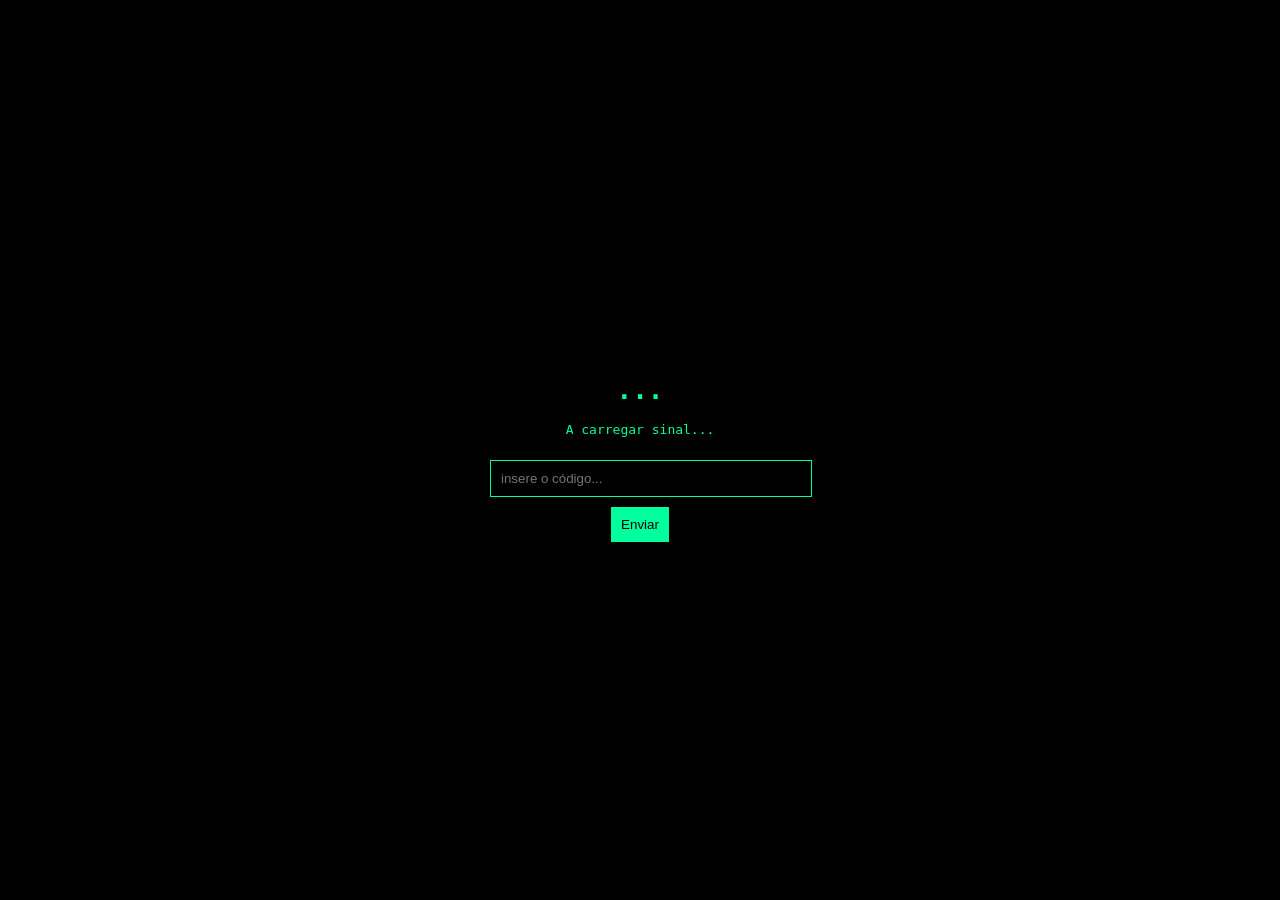
==== index.html @ 4ce7de9b "Update index.html" ====
<!DOCTYPE html>
<html lang="pt">
<head>
  <meta charset="UTF-8">
  <title>THE SIGNAL</title>
  <link rel="stylesheet" href="style.css">
</head>
<body>

<div class="container">

  <h1 id="title">...</h1>
  <p id="output">A carregar sinal...</p>

  <input id="input" placeholder="insere o código..." />
  <button onclick="gerar()">Enviar</button>

</div>

<script src="app.js"></script>
</body>
</html>
---- style.css ----
body {
  margin: 0;
  background: black;
  color: #00ff9d;
  font-family: monospace;
  display: flex;
  height: 100vh;
  align-items: center;
  justify-content: center;
}

.container {
  text-align: center;
  width: 300px;
}

input {
  margin-top: 10px;
  padding: 10px;
  background: black;
  border: 1px solid #00ff9d;
  color: #00ff9d;
  width: 100%;
}

button {
  margin-top: 10px;
  padding: 10px;
  background: #00ff9d;
  border: none;
  cursor: pointer;
}
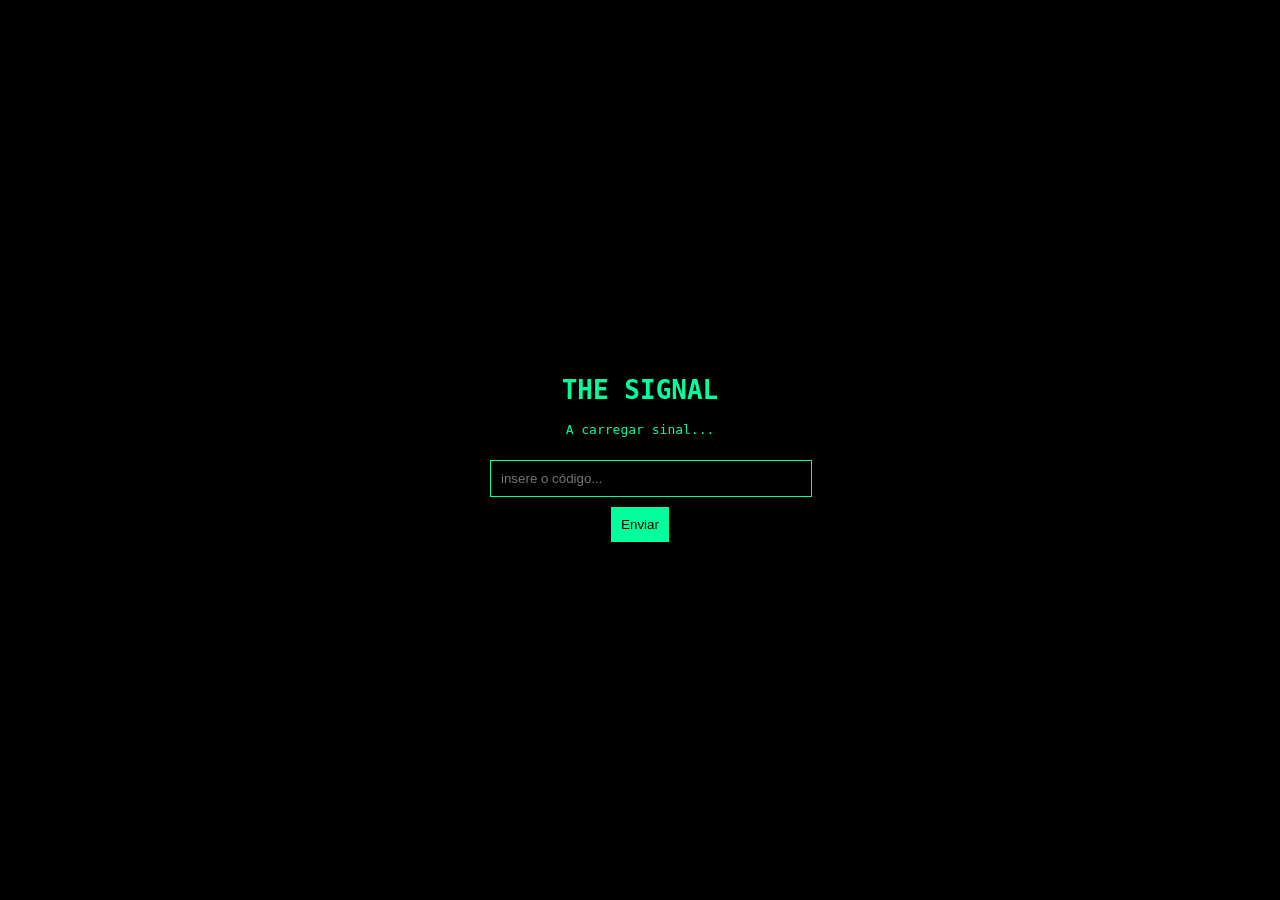
==== commit 5adc6678: "Update index.html" ====
--- a/index.html
+++ b/index.html
@@ -5,18 +5,22 @@
   <title>THE SIGNAL</title>
   <link rel="stylesheet" href="style.css">
 </head>
+
 <body>
 
 <div class="container">
 
-  <h1 id="title">...</h1>
+  <h1 id="title">THE SIGNAL</h1>
+
   <p id="output">A carregar sinal...</p>
 
   <input id="input" placeholder="insere o código..." />
+
   <button onclick="gerar()">Enviar</button>
 
 </div>
 
 <script src="app.js"></script>
+
 </body>
 </html>
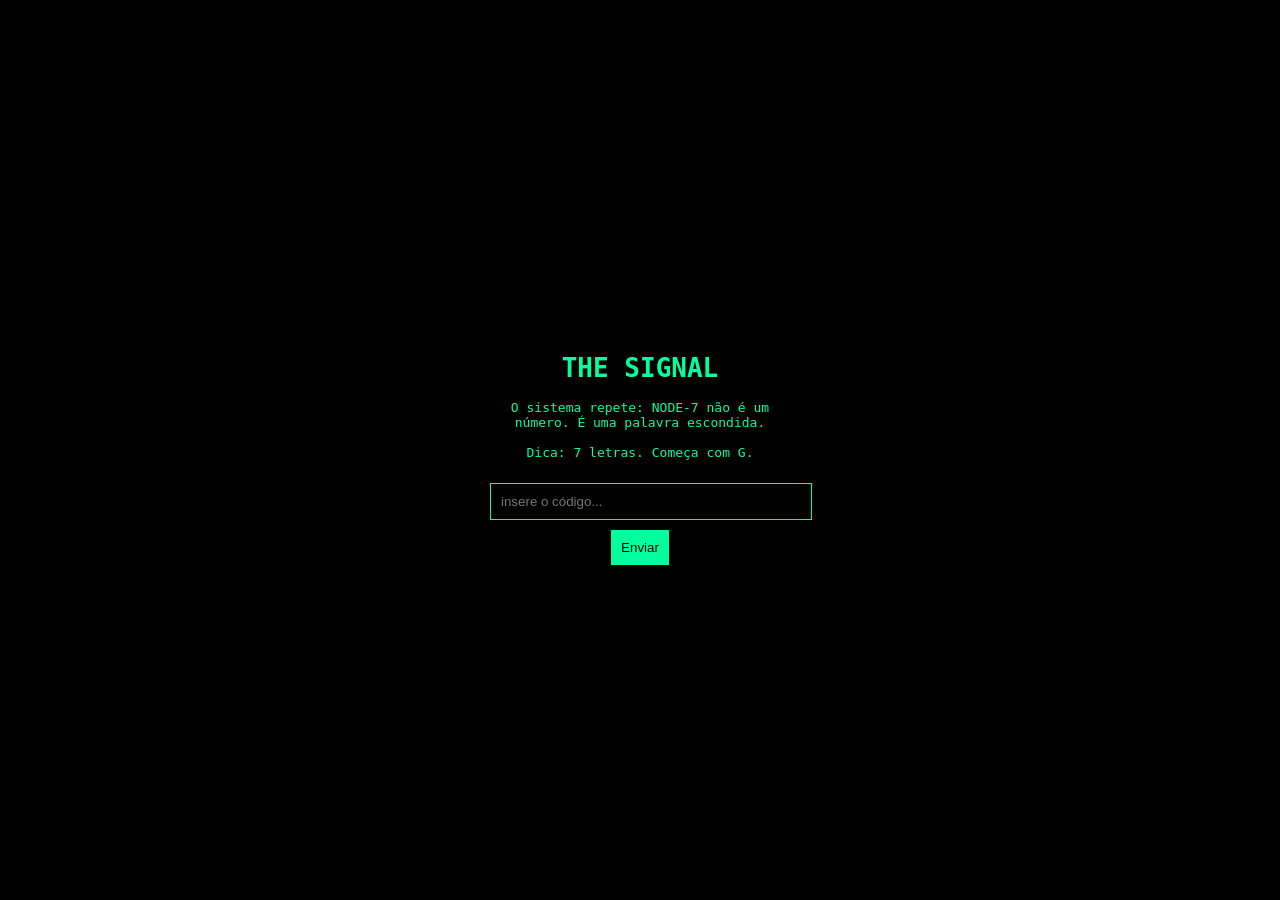
==== commit 95238514: "Update index.html" ====
--- a/index.html
+++ b/index.html
@@ -10,17 +10,19 @@
 
 <div class="container">
 
-  <h1 id="title">THE SIGNAL</h1>
+  <h1>THE SIGNAL</h1>
 
-  <p id="output">A carregar sinal...</p>
+  <p id="output">
+    O sistema repete: NODE-7 não é um número. É uma palavra escondida.
+    <br><br>
+    Dica: 7 letras. Começa com G.
+  </p>
 
   <input id="input" placeholder="insere o código..." />
-
-  <button onclick="gerar()">Enviar</button>
+  <button onclick="check()">Enviar</button>
 
 </div>
 
 <script src="app.js"></script>
-
 </body>
 </html>
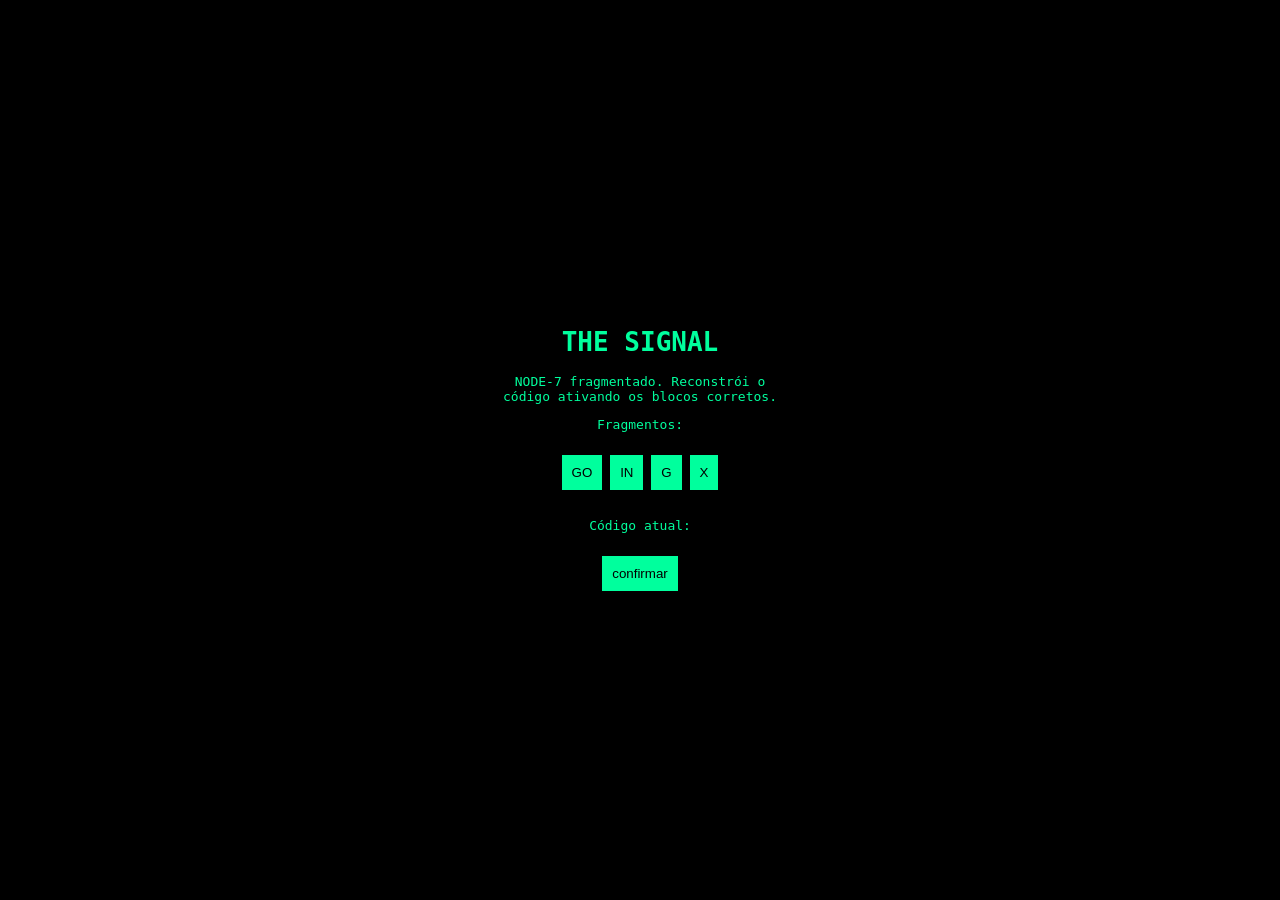
==== commit e09f3942: "Update index.html" ====
--- a/index.html
+++ b/index.html
@@ -1,9 +1,9 @@
 <!DOCTYPE html>
 <html lang="pt">
 <head>
-  <meta charset="UTF-8">
-  <title>THE SIGNAL</title>
-  <link rel="stylesheet" href="style.css">
+<meta charset="UTF-8">
+<title>THE SIGNAL</title>
+<link rel="stylesheet" href="style.css">
 </head>
 
 <body>
@@ -13,16 +13,27 @@
   <h1>THE SIGNAL</h1>
 
   <p id="output">
-    O sistema repete: NODE-7 não é um número. É uma palavra escondida.
-    <br><br>
-    Dica: 7 letras. Começa com G.
+    NODE-7 fragmentado.
+    Reconstrói o código ativando os blocos corretos.
   </p>
 
-  <input id="input" placeholder="insere o código..." />
-  <button onclick="check()">Enviar</button>
+  <p>Fragmentos:</p>
+
+  <button onclick="add('go')">GO</button>
+  <button onclick="add('in')">IN</button>
+  <button onclick="add('g')">G</button>
+  <button onclick="add('x')">X</button>
+
+  <br><br>
+
+  <p>Código atual:</p>
+  <p id="code"></p>
+
+  <button onclick="check()">confirmar</button>
 
 </div>
 
 <script src="app.js"></script>
+
 </body>
 </html>
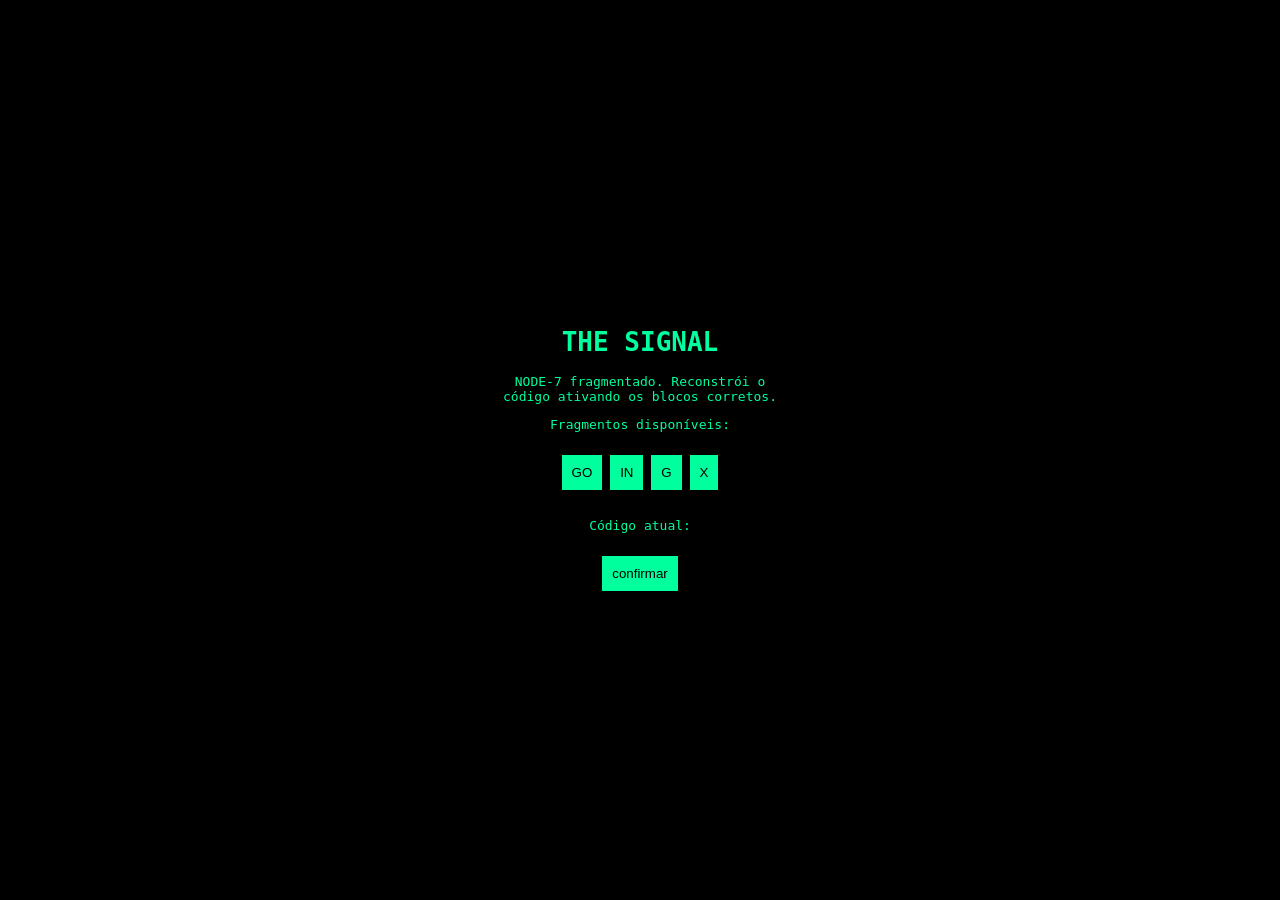
==== commit 2f159143: "Update index.html" ====
--- a/index.html
+++ b/index.html
@@ -17,7 +17,7 @@
     Reconstrói o código ativando os blocos corretos.
   </p>
 
-  <p>Fragmentos:</p>
+  <p>Fragmentos disponíveis:</p>
 
   <button onclick="add('go')">GO</button>
   <button onclick="add('in')">IN</button>
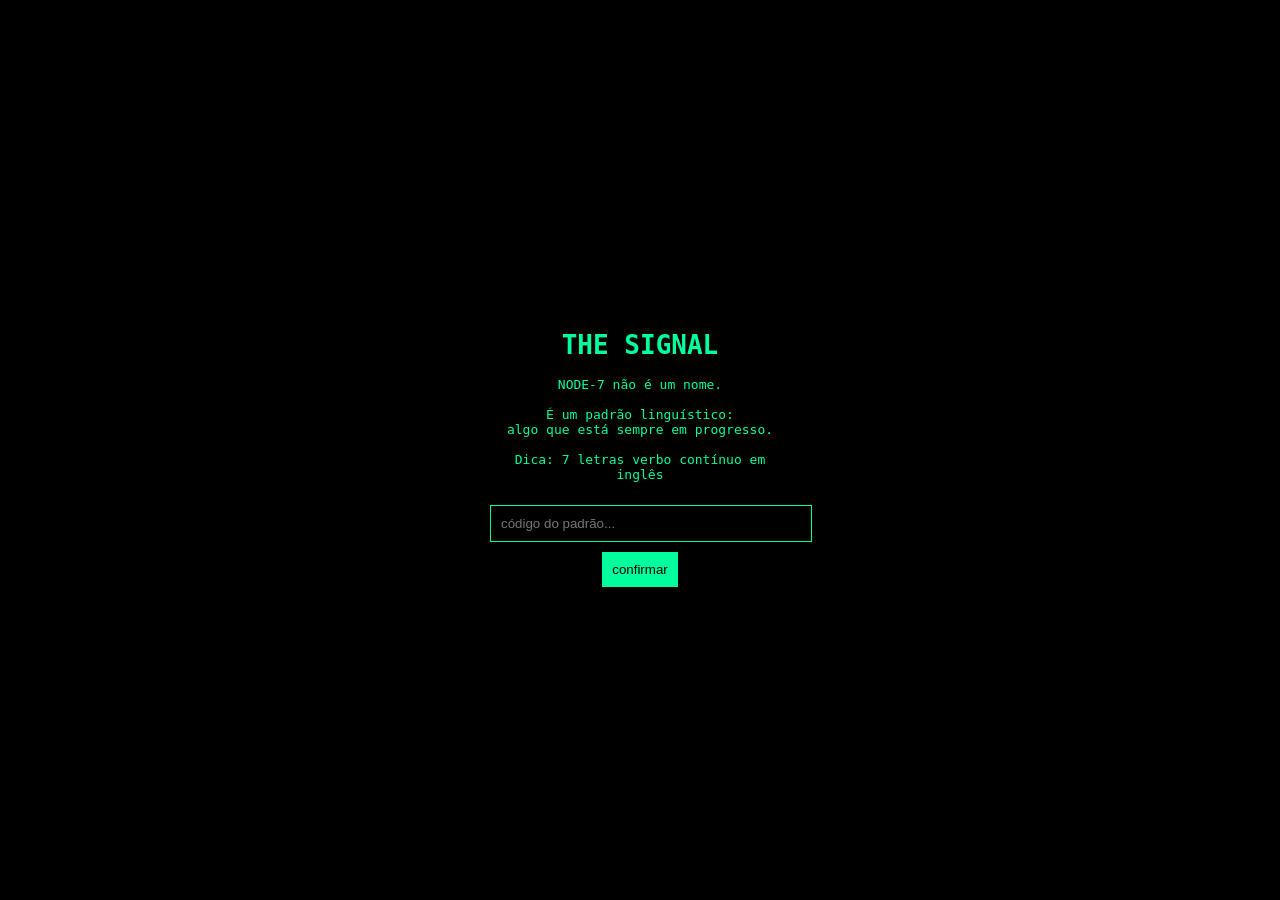
==== commit 0ace9f48: "Update index.html" ====
--- a/index.html
+++ b/index.html
@@ -13,22 +13,19 @@
   <h1>THE SIGNAL</h1>
 
   <p id="output">
-    NODE-7 fragmentado.
-    Reconstrói o código ativando os blocos corretos.
+    NODE-7 não é um nome.
+    <br><br>
+    É um padrão linguístico:
+    <br>
+    algo que está sempre em progresso.
+    <br><br>
+
+    Dica:
+    7 letras
+    verbo contínuo em inglês
   </p>
 
-  <p>Fragmentos disponíveis:</p>
-
-  <button onclick="add('go')">GO</button>
-  <button onclick="add('in')">IN</button>
-  <button onclick="add('g')">G</button>
-  <button onclick="add('x')">X</button>
-
-  <br><br>
-
-  <p>Código atual:</p>
-  <p id="code"></p>
-
+  <input id="input" placeholder="código do padrão..." />
   <button onclick="check()">confirmar</button>
 
 </div>
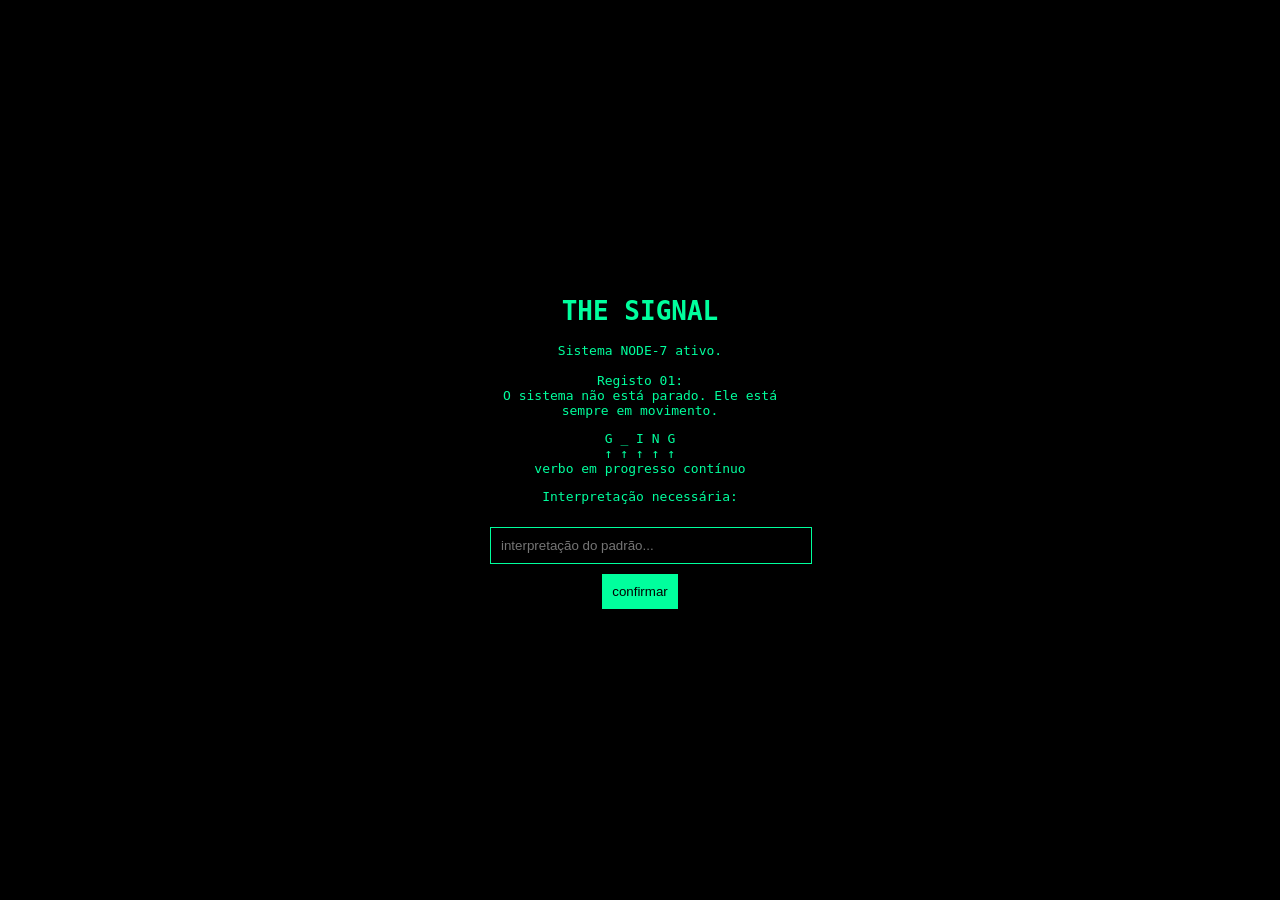
==== commit 9a4ce820: "Update index.html" ====
--- a/index.html
+++ b/index.html
@@ -10,27 +10,35 @@
 
 <div class="container">
 
-  <h1>THE SIGNAL</h1>
+<h1>THE SIGNAL</h1>
 
-  <p id="output">
-    NODE-7 não é um nome.
-    <br><br>
-    É um padrão linguístico:
-    <br>
-    algo que está sempre em progresso.
-    <br><br>
+<p>
+Sistema NODE-7 ativo.
+<br><br>
 
-    Dica:
-    7 letras
-    verbo contínuo em inglês
-  </p>
+Registo 01:
+<br>
+O sistema não está parado.
+Ele está sempre em movimento.
+</p>
 
-  <input id="input" placeholder="código do padrão..." />
-  <button onclick="check()">confirmar</button>
+<pre>
+G _ I N G
+↑ ↑ ↑ ↑ ↑
+verbo em progresso contínuo
+</pre>
+
+<p>
+Interpretação necessária:
+</p>
+
+<input id="input" placeholder="interpretação do padrão..." />
+<button onclick="check()">confirmar</button>
+
+<p id="msg"></p>
 
 </div>
 
 <script src="app.js"></script>
-
 </body>
 </html>
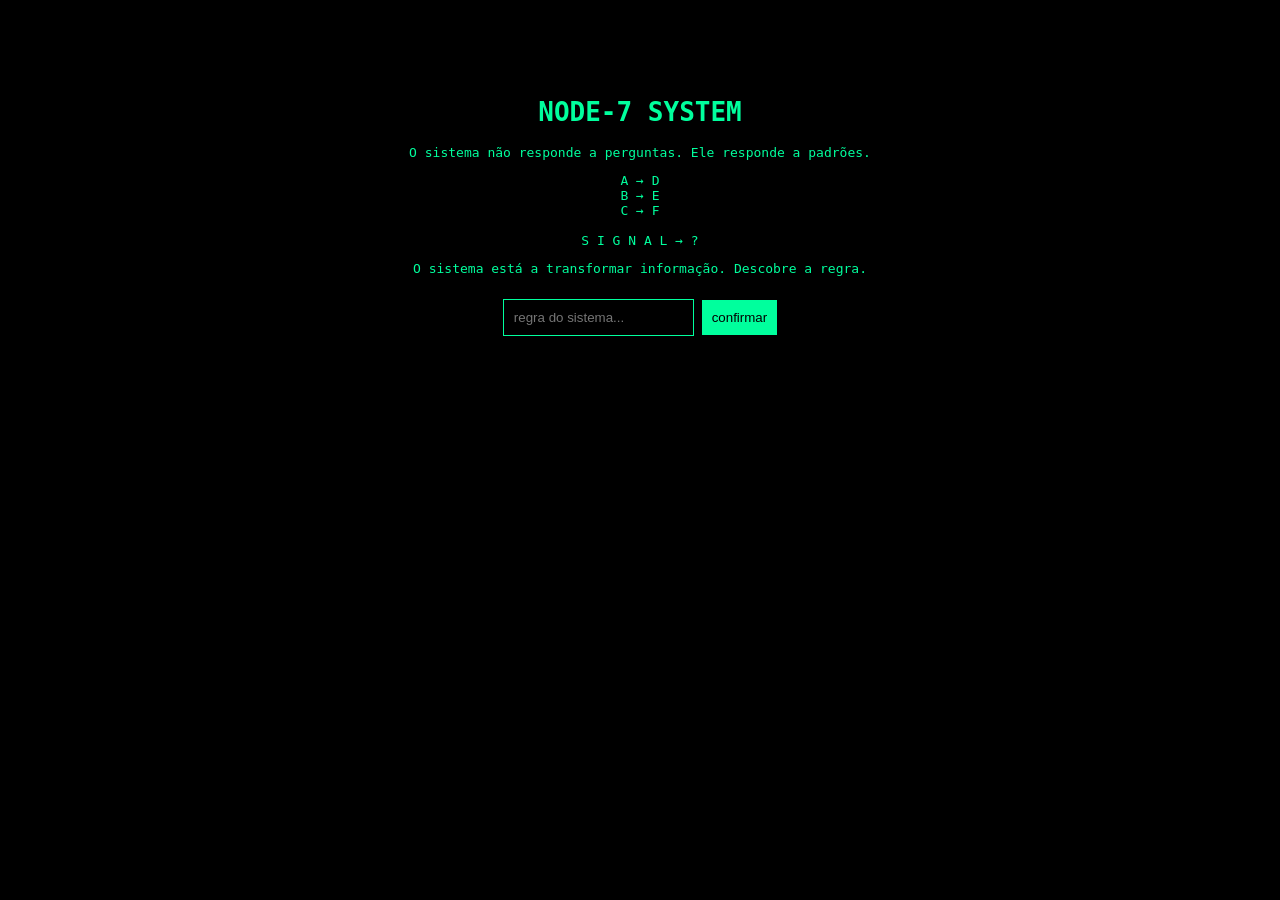
==== commit b19c4db4: "Update index.html" ====
--- a/index.html
+++ b/index.html
@@ -2,7 +2,7 @@
 <html lang="pt">
 <head>
 <meta charset="UTF-8">
-<title>THE SIGNAL</title>
+<title>NODE-7 SYSTEM</title>
 <link rel="stylesheet" href="style.css">
 </head>
 
@@ -10,29 +10,27 @@
 
 <div class="container">
 
-<h1>THE SIGNAL</h1>
+<h1>NODE-7 SYSTEM</h1>
 
 <p>
-Sistema NODE-7 ativo.
-<br><br>
-
-Registo 01:
-<br>
-O sistema não está parado.
-Ele está sempre em movimento.
+O sistema não responde a perguntas.
+Ele responde a padrões.
 </p>
 
 <pre>
-G _ I N G
-↑ ↑ ↑ ↑ ↑
-verbo em progresso contínuo
+A → D
+B → E
+C → F
+
+S I G N A L → ?
 </pre>
 
 <p>
-Interpretação necessária:
+O sistema está a transformar informação.
+Descobre a regra.
 </p>
 
-<input id="input" placeholder="interpretação do padrão..." />
+<input id="input" placeholder="regra do sistema..." />
 <button onclick="check()">confirmar</button>
 
 <p id="msg"></p>
--- a/style.css
+++ b/style.css
@@ -3,15 +3,11 @@
   background: black;
   color: #00ff9d;
   font-family: monospace;
-  display: flex;
-  height: 100vh;
-  align-items: center;
-  justify-content: center;
 }
 
 .container {
   text-align: center;
-  width: 300px;
+  padding-top: 80px;
 }
 
 input {
@@ -20,7 +16,6 @@
   background: black;
   border: 1px solid #00ff9d;
   color: #00ff9d;
-  width: 100%;
 }
 
 button {
